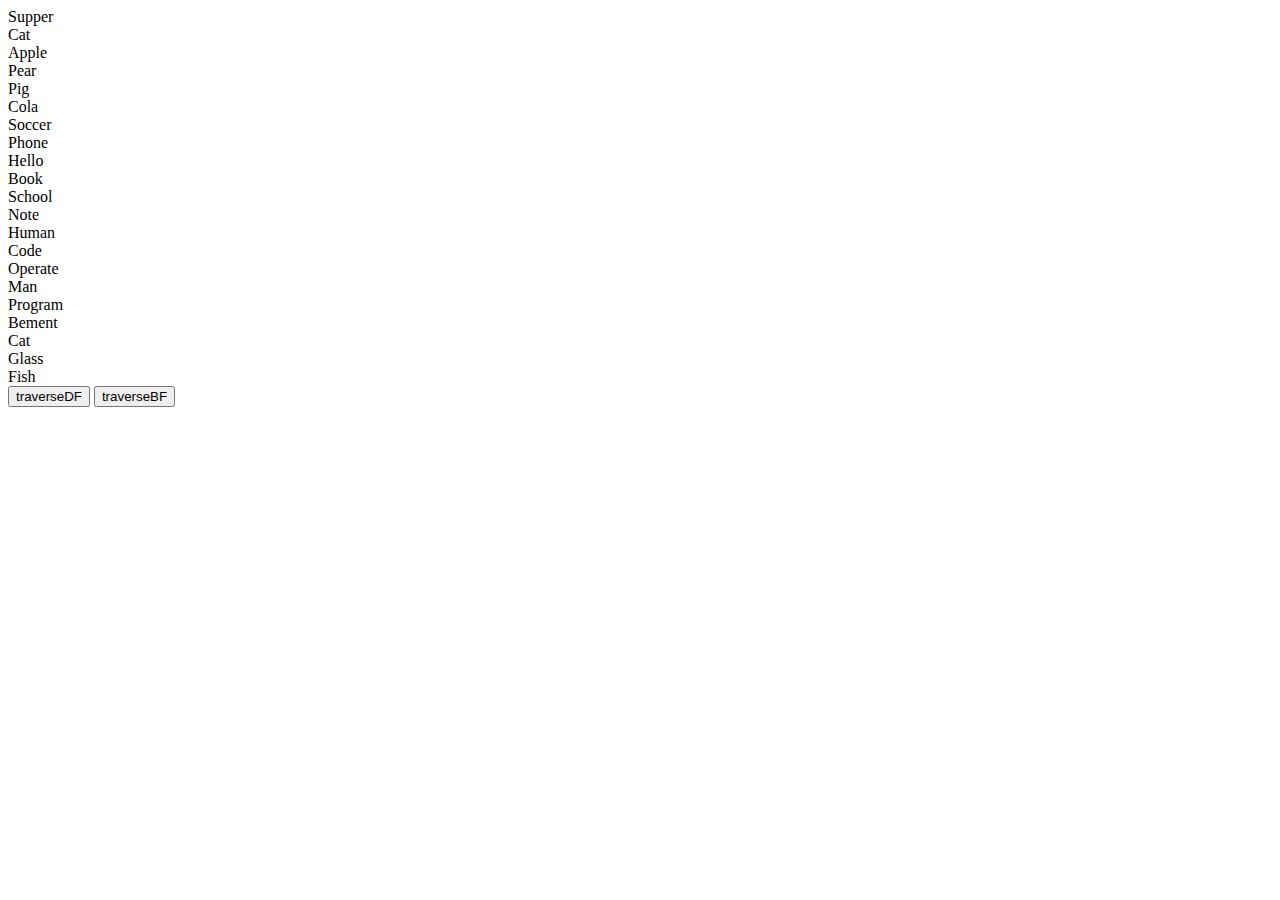
==== IFE/task_2/task_2_11.html @ fcc84200 "Add files via upload" ====
<!DOCTYPE>
<html>
  <head>
    <meta charset="utf-8">
    <title>IFE JavaScript Task 22</title>
    <link rel="stylesheet" type="text/css" href="styles/task_2_11.css">
  </head>
<body>
  <div id="root">Supper
    <div>Cat
      <div>Apple
        <div>Pear</div>
        <div>Pig</div>
        <div>Cola</div>
        <div>Soccer</div>
      </div>
      <div>Phone</div>
      <div>Hello
        <div>Book</div>
        <div>School</div>
      </div>
    </div>
    <div>Note
      <div>Human
        <div>Code</div>
        <div>Operate</div>
        <div>Man</div>
      </div>
      <div>Program
        <div>Bement
          <div>Cat</div>
        </div>
        <div>Glass</div>
      </div>
    </div>
    <div>Fish</div>
  </div>
  <section id="charge">
    <button type="button" value="traverseDF">traverseDF</button>
    <button type="button" value="traverseBF">traverseBF</button>
  </section>
  <script src="scripts/task_2_11.js"></script>
</body>
</html>
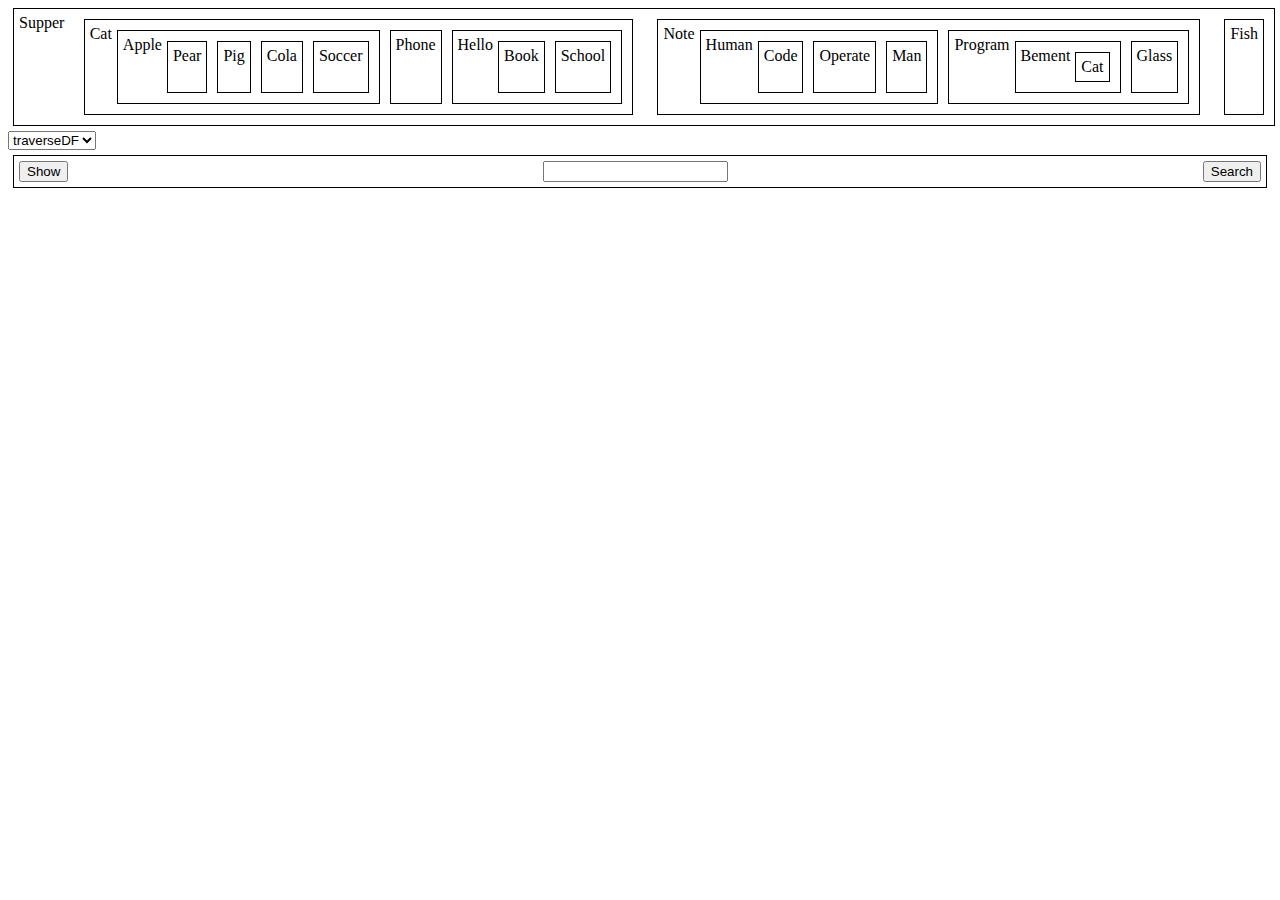
==== commit 06c5cf7c: "Update task_2_11.html" ====
--- a/IFE/task_2/task_2_11.html
+++ b/IFE/task_2/task_2_11.html
@@ -35,10 +35,15 @@
     </div>
     <div>Fish</div>
   </div>
-  <section id="charge">
-    <button type="button" value="traverseDF">traverseDF</button>
-    <button type="button" value="traverseBF">traverseBF</button>
-  </section>
+  <select>
+    <option value="traverseDF">traverseDF</option>
+    <option value="traverseBF">traverseBF</option>
+  </select>
+  <div id="charge">
+    <button type="button" value="show">Show</button>
+    <input type="text" />
+    <button type="button" value="contains">Search</button>
+  </div>
   <script src="scripts/task_2_11.js"></script>
 </body>
-</html>+</html>
--- a/IFE/task_2/styles/task_2_11.css
+++ b/IFE/task_2/styles/task_2_11.css
@@ -0,0 +1,12 @@
+div {
+	display: flex;
+	padding: 5px;
+	border: 1px solid black;
+	justify-content: space-between;
+	margin: 5px;
+	background-color: white;
+}
+
+#root {
+	width: 1250px;
+}
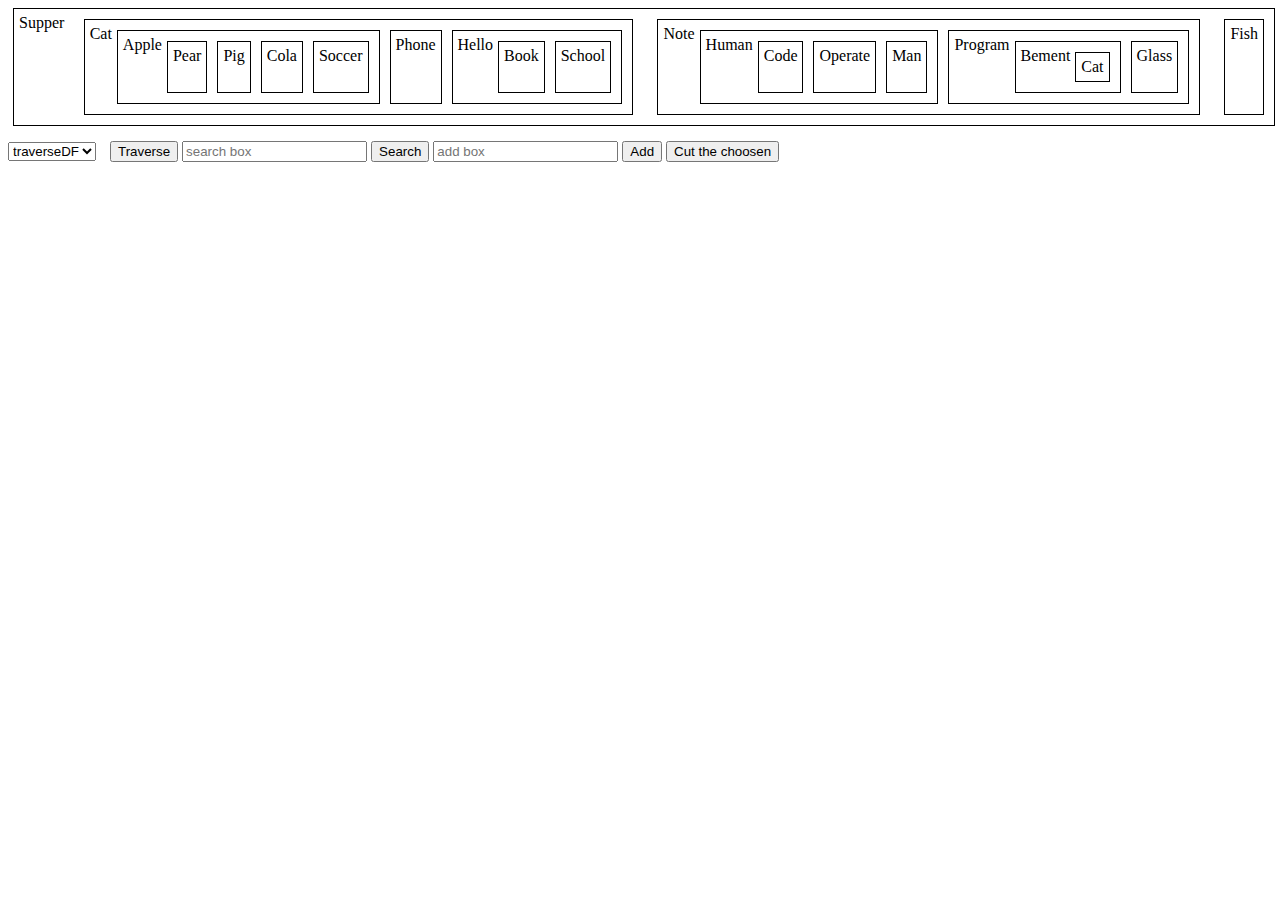
==== commit 89bd0231: "Update task_2_11.html" ====
--- a/IFE/task_2/task_2_11.html
+++ b/IFE/task_2/task_2_11.html
@@ -40,9 +40,12 @@
     <option value="traverseBF">traverseBF</option>
   </select>
   <div id="charge">
-    <button type="button" value="show">Show</button>
-    <input type="text" />
+    <button type="button" value="show">Traverse</button>
+    <input type="text" placeholder="search box" />
     <button type="button" value="contains">Search</button>
+    <input type="text" placeholder="add box" />
+    <button type="button" value="add">Add</button>
+    <button type="button" value="cut">Cut the choosen</button>
   </div>
   <script src="scripts/task_2_11.js"></script>
 </body>
--- a/IFE/task_2/styles/task_2_11.css
+++ b/IFE/task_2/styles/task_2_11.css
@@ -10,3 +10,8 @@
 #root {
 	width: 1250px;
 }
+
+#charge {
+	display: inline-block;
+	border: none;
+}
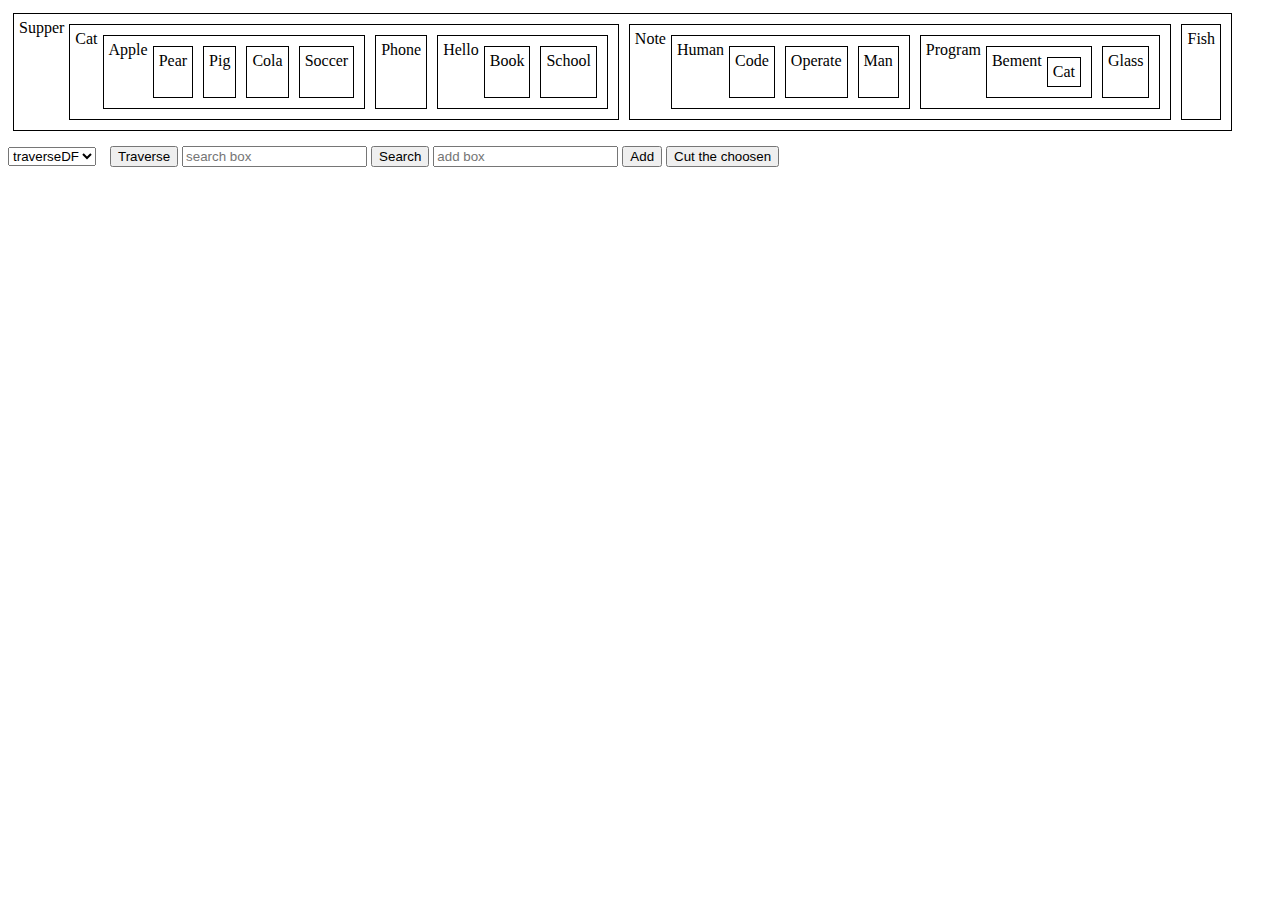
==== commit 58520e07: "Update task_2_11.html" ====
--- a/IFE/task_2/task_2_11.html
+++ b/IFE/task_2/task_2_11.html
@@ -35,18 +35,20 @@
     </div>
     <div>Fish</div>
   </div>
-  <select>
-    <option value="traverseDF">traverseDF</option>
-    <option value="traverseBF">traverseBF</option>
-  </select>
-  <div id="charge">
-    <button type="button" value="show">Traverse</button>
-    <input type="text" placeholder="search box" />
-    <button type="button" value="contains">Search</button>
-    <input type="text" placeholder="add box" />
-    <button type="button" value="add">Add</button>
-    <button type="button" value="cut">Cut the choosen</button>
-  </div>
+  <section>
+    <select>
+      <option value="traverseDF">traverseDF</option>
+      <option value="traverseBF">traverseBF</option>
+    </select>
+    <div id="charge">
+      <button type="button" value="show">Traverse</button>
+      <input type="text" placeholder="search box" />
+      <button type="button" value="contains">Search</button>
+      <input type="text" placeholder="add box" />
+      <button type="button" value="add">Add</button>
+      <button type="button" value="cut">Cut the choosen</button>
+    </div>
+  </section>
   <script src="scripts/task_2_11.js"></script>
 </body>
 </html>
--- a/IFE/task_2/styles/task_2_11.css
+++ b/IFE/task_2/styles/task_2_11.css
@@ -2,13 +2,12 @@
 	display: flex;
 	padding: 5px;
 	border: 1px solid black;
-	justify-content: space-between;
 	margin: 5px;
 	background-color: white;
 }
 
 #root {
-	width: 1250px;
+	display: inline-flex;
 }
 
 #charge {
